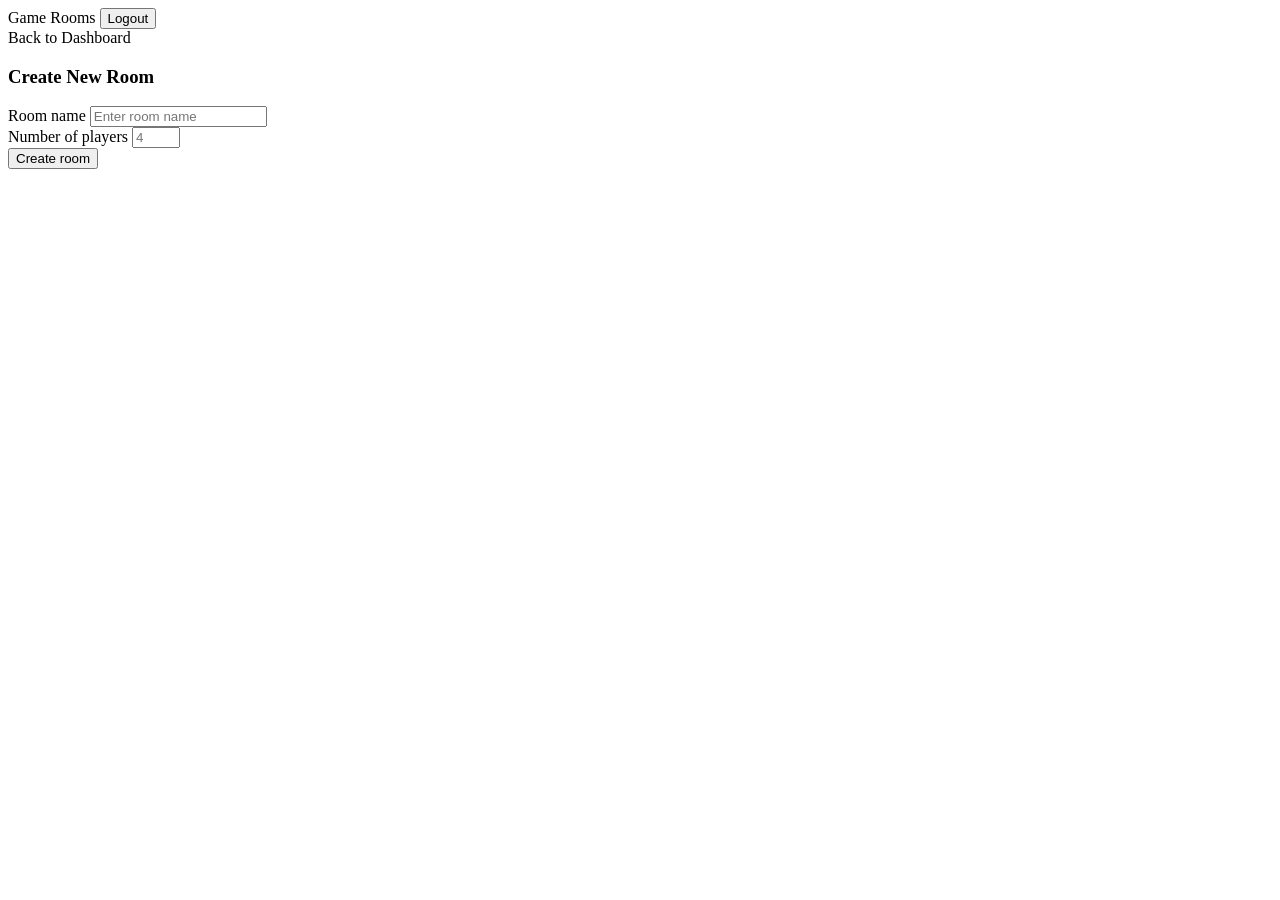
==== src/main/resources/templates/createRoom.html @ 7133db25 "feat: added possibility of creating a new room. The new room is being successfully recorded in the d" ====
<!DOCTYPE html>
<html xmlns:th="http://www.thymeleaf.org"
      xmlns:sec="http://www.thymeleaf.org/extras/spring-security">

<head>
    <meta charset="UTF-8">
    <title>Game Dashboard</title>

    <link rel="stylesheet" th:href="@{/webjars/bootstrap/css/bootstrap.min.css}">
    <link rel="stylesheet" th:href="@{/webjars/font-awesome/css/all.css}">
</head>

<body>

<header class="navbar navbar-expand-lg navbar-dark bg-dark px-4">
    <span class="navbar-brand">Game Rooms</span>
    <button class="btn btn-outline-light" onclick="window.location='/logout'">Logout</button>
</header>

<a class="" th:href="@{/dashboard/}" method="get">Back to Dashboard</a>

<div class="container">
    <div class="row justify-content-center">
        <div class="col-md-5 col-lg-4">

            <div class="card shadow border-0 rounded-3">
                <div class="card-body p-4">

                    <h3 class="text-center mb-4 fw-bold">Create New Room</h3>

                    <form th:action="@{/dashboard/room/new}" th:object="${room}" method="post">

                        <div class="mb-3">
                            <label for="roomName" class="form-label fw-bold">Room name</label>
                            <input id="roomName"
                                   type="text"
                                   class="form-control"
                                   th:field="*{roomName}"
                                   th:classappend="${#fields.hasErrors('roomName')} ? 'is-invalid' : ''"
                                   placeholder="Enter room name" />

                            <div class="invalid-feedback" th:if="${#fields.hasErrors('roomName')}" th:errors="*{roomName}"></div>
                        </div>

                        <div class="mb-3">
                            <label for="numPlayers" class="form-label fw-bold">Number of players</label>
                            <input id="numPlayers"
                                   type="number"
                                   class="form-control"
                                   th:field="*{numPlayers}"
                                   th:classappend="${#fields.hasErrors('numPlayers')} ? 'is-invalid' : ''"
                                   placeholder="4"
                                   min="4" max="10"/>

                            <div class="invalid-feedback" th:if="${#fields.hasErrors('numPlayers')}" th:errors="*{numPlayers}"></div>
                        </div>

                        <div class="d-grid gap-2 mt-4">
                            <button type="submit" class="btn btn-primary fw-bold py-2">Create room</button>
                        </div>

                    </form>
                </div>
            </div>
        </div>
    </div>
</div>
<script th:src="@{/webjars/bootstrap/js/bootstrap.min.js}"></script>
</body>
</html>
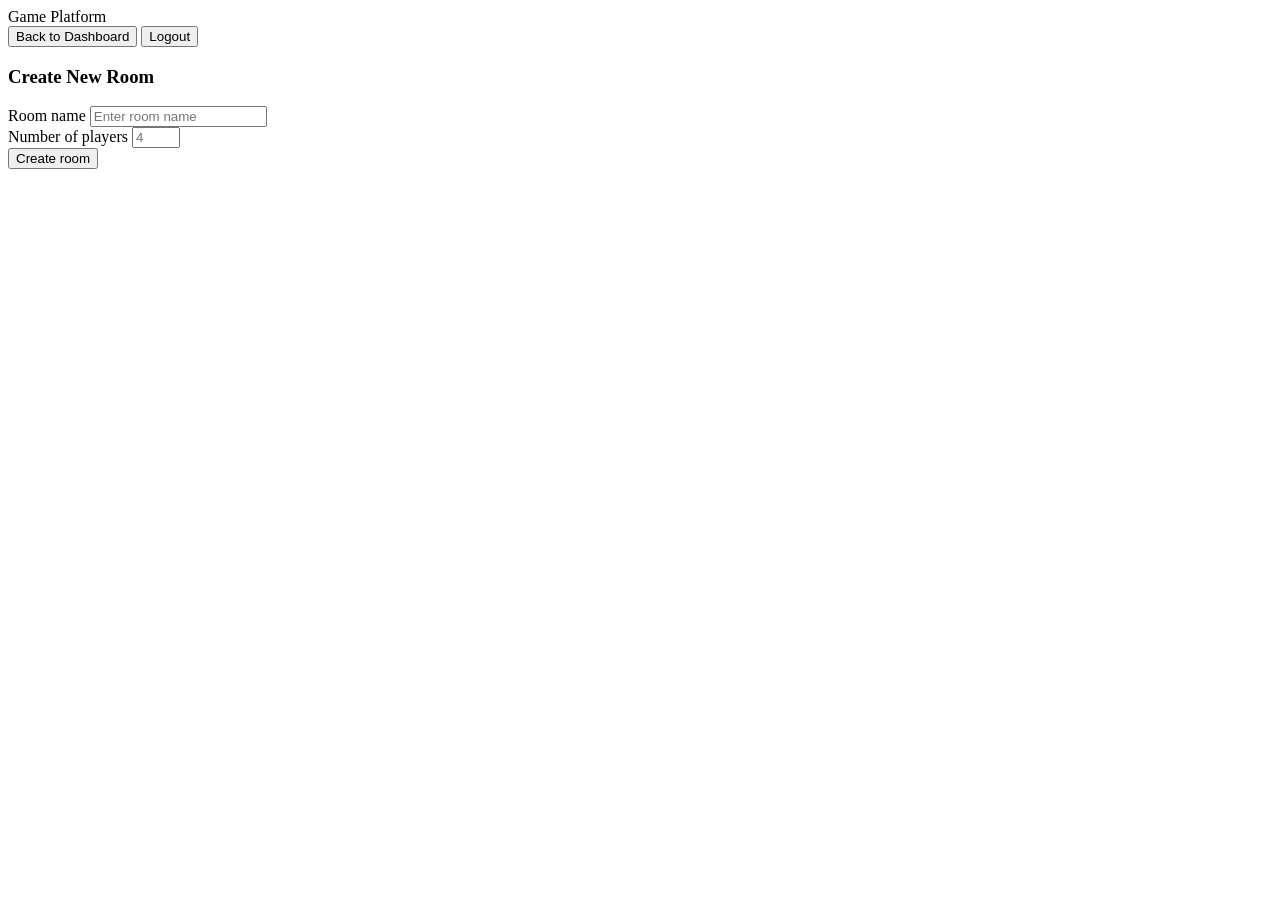
==== commit 3a8cc2c6: "feat: update style" ====
--- a/src/main/resources/templates/createRoom.html
+++ b/src/main/resources/templates/createRoom.html
@@ -8,16 +8,20 @@
 
     <link rel="stylesheet" th:href="@{/webjars/bootstrap/css/bootstrap.min.css}">
     <link rel="stylesheet" th:href="@{/webjars/font-awesome/css/all.css}">
+    <link rel="stylesheet" th:href="@{/css/style.css}">
 </head>
 
 <body>
 
-<header class="navbar navbar-expand-lg navbar-dark bg-dark px-4">
-    <span class="navbar-brand">Game Rooms</span>
-    <button class="btn btn-outline-light" onclick="window.location='/logout'">Logout</button>
+<header class="navbar navbar-expand-lg navbar-dark bg-dark px-4 d-flex justify-content-between align-items-center">
+    <div class="navbar-brand m-0">
+        <span class="pointer" onclick="window.location='/dashboard/'">Game Platform</span>
+    </div>
+    <div class="d-flex align-items-center gap-3">
+        <button class="btn btn-outline-light" onclick="window.location='/dashboard/'">Back to Dashboard</button>
+        <button class="btn btn-outline-light" onclick="window.location='/logout'">Logout</button>
+    </div>
 </header>
-
-<a class="" th:href="@{/dashboard/}" method="get">Back to Dashboard</a>
 
 <div class="container">
     <div class="row justify-content-center">
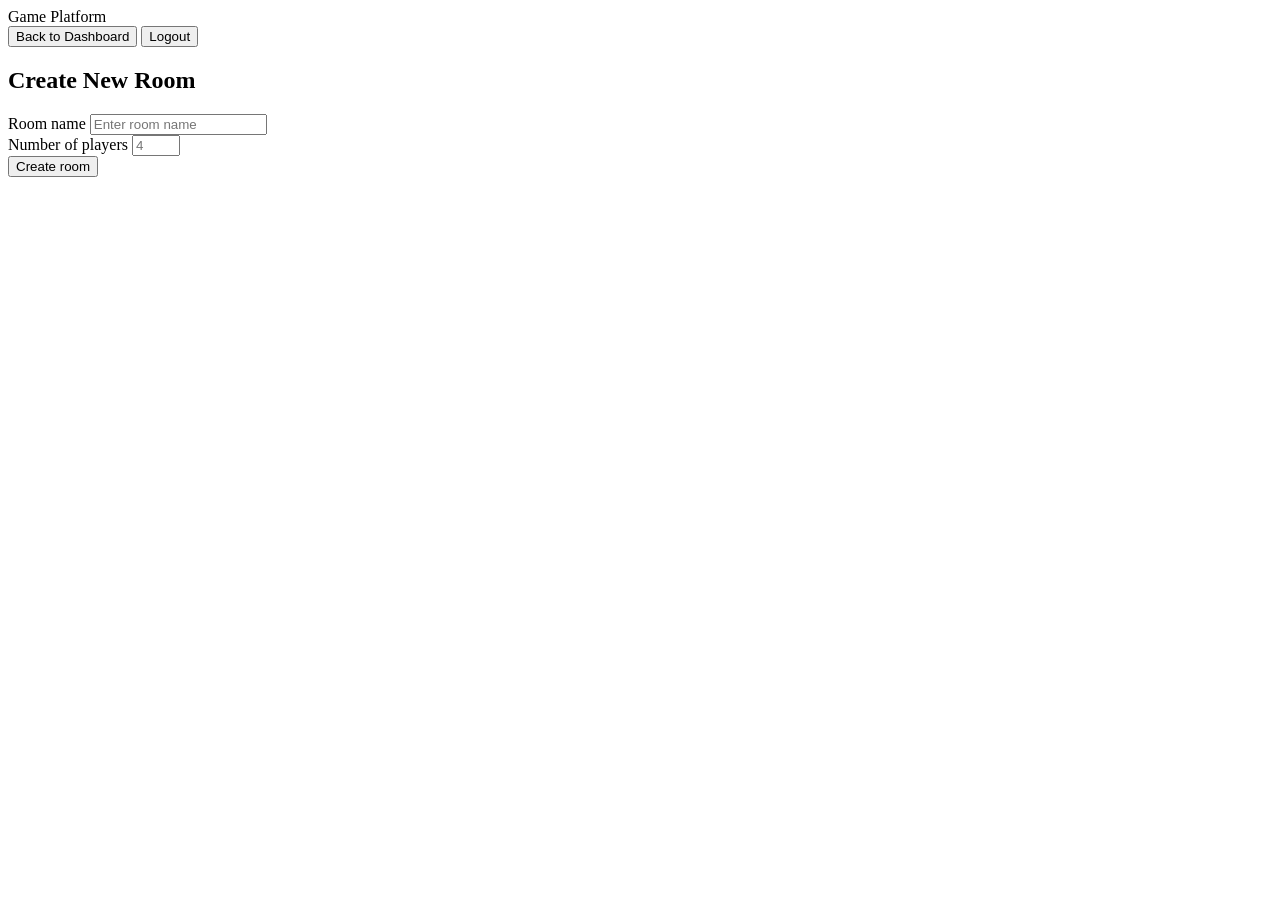
==== commit 5ff253e6: "ref: update total style" ====
--- a/src/main/resources/templates/createRoom.html
+++ b/src/main/resources/templates/createRoom.html
@@ -8,7 +8,7 @@
 
     <link rel="stylesheet" th:href="@{/webjars/bootstrap/css/bootstrap.min.css}">
     <link rel="stylesheet" th:href="@{/webjars/font-awesome/css/all.css}">
-    <link rel="stylesheet" th:href="@{/css/style.css}">
+    <link rel="stylesheet" th:href="@{/css/new-room.css}">
 </head>
 
 <body>
@@ -23,51 +23,61 @@
     </div>
 </header>
 
-<div class="container">
-    <div class="row justify-content-center">
-        <div class="col-md-5 col-lg-4">
+<div class="page-wrapper">
 
-            <div class="card shadow border-0 rounded-3">
-                <div class="card-body p-4">
+    <div class="card shadow border-0 rounded-3">
 
-                    <h3 class="text-center mb-4 fw-bold">Create New Room</h3>
+        <div class="card-body p-4">
 
-                    <form th:action="@{/dashboard/room/new}" th:object="${room}" method="post">
+            <h2 class="fw-bold mb-4">Create New Room</h2>
 
-                        <div class="mb-3">
-                            <label for="roomName" class="form-label fw-bold">Room name</label>
-                            <input id="roomName"
-                                   type="text"
-                                   class="form-control"
-                                   th:field="*{roomName}"
-                                   th:classappend="${#fields.hasErrors('roomName')} ? 'is-invalid' : ''"
-                                   placeholder="Enter room name" />
+            <form th:action="@{/dashboard/room/new}" th:object="${room}" method="post">
 
-                            <div class="invalid-feedback" th:if="${#fields.hasErrors('roomName')}" th:errors="*{roomName}"></div>
-                        </div>
+                <!-- Room name -->
+                <div class="mb-3">
+                    <label for="roomName" class="form-label fw-bold">Room name</label>
+                    <input id="roomName"
+                           type="text"
+                           class="form-control"
+                           th:field="*{roomName}"
+                           th:classappend="${#fields.hasErrors('roomName')} ? 'is-invalid' : ''"
+                           placeholder="Enter room name">
 
-                        <div class="mb-3">
-                            <label for="numPlayers" class="form-label fw-bold">Number of players</label>
-                            <input id="numPlayers"
-                                   type="number"
-                                   class="form-control"
-                                   th:field="*{numPlayers}"
-                                   th:classappend="${#fields.hasErrors('numPlayers')} ? 'is-invalid' : ''"
-                                   placeholder="4"
-                                   min="4" max="10"/>
+                    <div class="invalid-feedback"
+                         th:if="${#fields.hasErrors('roomName')}"
+                         th:errors="*{roomName}">
+                    </div>
+                </div>
 
-                            <div class="invalid-feedback" th:if="${#fields.hasErrors('numPlayers')}" th:errors="*{numPlayers}"></div>
-                        </div>
+                <!-- Players -->
+                <div class="mb-3">
+                    <label for="numPlayers" class="form-label fw-bold">Number of players</label>
+                    <input id="numPlayers"
+                           type="number"
+                           class="form-control"
+                           th:field="*{numPlayers}"
+                           th:classappend="${#fields.hasErrors('numPlayers')} ? 'is-invalid' : ''"
+                           placeholder="4"
+                           min="4" max="10">
 
-                        <div class="d-grid gap-2 mt-4">
-                            <button type="submit" class="btn btn-primary fw-bold py-2">Create room</button>
-                        </div>
+                    <div class="invalid-feedback"
+                         th:if="${#fields.hasErrors('numPlayers')}"
+                         th:errors="*{numPlayers}">
+                    </div>
+                </div>
 
-                    </form>
+                <!-- Submit -->
+                <div class="d-grid mt-4">
+                    <button type="submit" class="btn btn-primary fw-bold py-2">
+                        Create room
+                    </button>
                 </div>
-            </div>
+
+            </form>
+
         </div>
     </div>
+
 </div>
 <script th:src="@{/webjars/bootstrap/js/bootstrap.min.js}"></script>
 </body>
